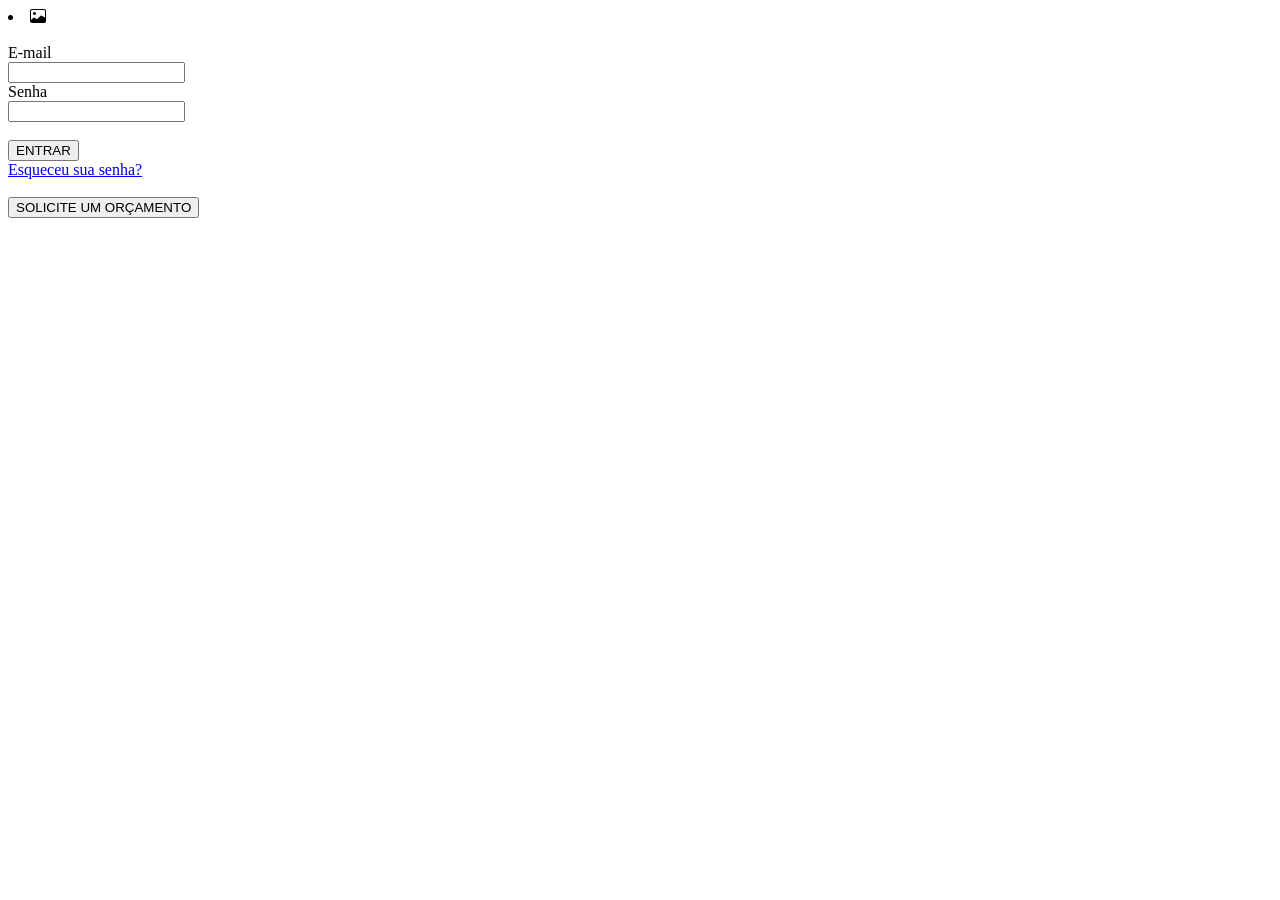
==== Index.html @ 9a188c5c "ajustes" ====
<!DOCTYPE html>
<html lang="pt-br">

<head>
    <meta charset="UTF-8">
    <meta http-equiv="X-UA-Compatible" content="IE=edge">
    <meta name="viewport" content="width=device-width, initial-scale=1.0">
    <link rel="stylesheet" href="https://cdn.jsdelivr.net/npm/bootstrap-icons@1.13.1/font/bootstrap-icons.min.css">

    <title>Home</title>
</head>

<body>

    <section>
      
        <header>
            <li><i class="bi bi-image"></i></li>
            <br />
        </header>
    
    </section>

    <section>
        
        <main>
           
            <form>
                <section>
                    <label>E-mail</label>
                    <br />
                    <input type="text" id="txtEmail">
                    <br />
                    <label>Senha</label>
                    <br />
                    <input type="password" id="txtSenha">
                </section>
                <br />
                <section>
                    <button id="btnEntrar">
                        ENTRAR
                    </button>
                    <br />
                    <a href="#">Esqueceu sua senha?</a>
                </section>
                <br />
            </form>
        
        </main>
    
    </section>

    <section>
        
        <footer>
           
            <button id="btnOrçamento">
                SOLICITE UM ORÇAMENTO
            </button>
       
        </footer>
    </section>

</body>

</html>
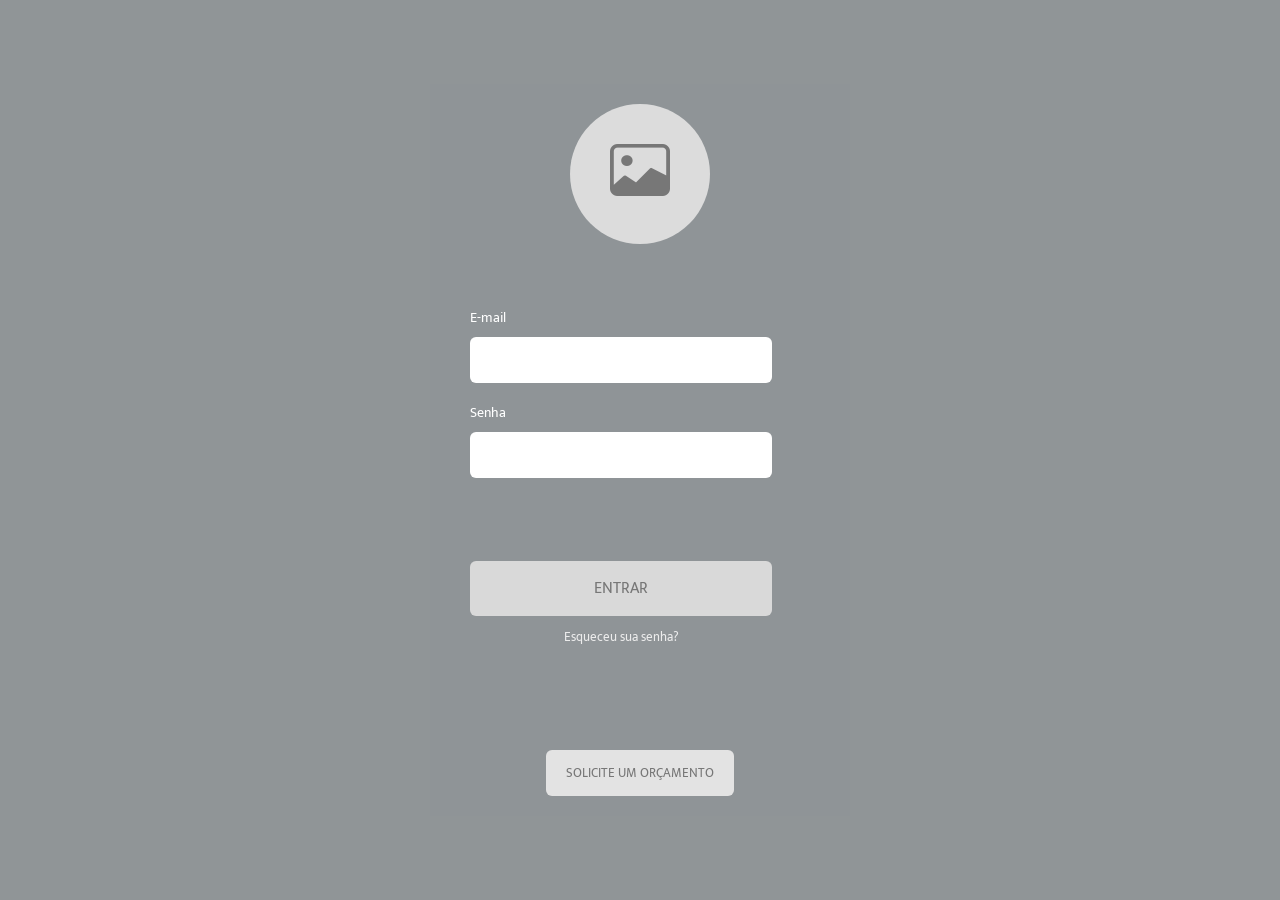
==== commit b56a0cae: "Adicionando páginas de estilo ao projeto" ====
--- a/Index.html
+++ b/Index.html
@@ -6,7 +6,8 @@
     <meta http-equiv="X-UA-Compatible" content="IE=edge">
     <meta name="viewport" content="width=device-width, initial-scale=1.0">
     <link rel="stylesheet" href="https://cdn.jsdelivr.net/npm/bootstrap-icons@1.13.1/font/bootstrap-icons.min.css">
-
+    <link rel="stylesheet" href="./css/PatternStyle.css">
+    <link rel="stylesheet" href="./css/Index.css">
     <title>Home</title>
 </head>
 
@@ -14,7 +15,7 @@
 
     <section>
       
-        <header>
+        <header class="logo">
             <li><i class="bi bi-image"></i></li>
             <br />
         </header>
@@ -37,11 +38,13 @@
                 </section>
                 <br />
                 <section>
-                    <button id="btnEntrar">
+                    <button id="btnEntrar" class="btn-login">
                         ENTRAR
                     </button>
                     <br />
-                    <a href="#">Esqueceu sua senha?</a>
+                    <div class="forgot">
+                        Esqueceu sua senha?
+                    </div>
                 </section>
                 <br />
             </form>
@@ -54,7 +57,7 @@
         
         <footer>
            
-            <button id="btnOrçamento">
+            <button id="btnOrçamento" class="btn-orcamento">
                 SOLICITE UM ORÇAMENTO
             </button>
        
--- a/css/PatternStyle.css
+++ b/css/PatternStyle.css
@@ -0,0 +1,80 @@
+@import url("https://fonts.googleapis.com/css2?family=Mukta:wght@200;300;400;500;600;700;800&family=Roboto+Slab:wght@100;200;300;400;500;600;700;800;900&display=swap");
+
+*{
+    margin:0;
+    padding:0;
+    box-sizing:border-box;
+     font-family: Mukta;
+}
+
+/* BACKGROUND PADRÃO DO SISTEMA */
+
+body{
+    background:#909597;
+    min-height:100vh;
+    display:flex;
+    flex-direction:column;
+    justify-content:center;
+    align-items:center;
+}
+
+/* Container geral */
+
+section{
+    width:90%;
+    max-width:420px;
+    background:#8f9497;
+    padding:20px;
+}
+
+/* Form */
+
+main{
+    width:100%;
+}
+
+form{
+    width:100%;
+}
+
+label{
+    font-size:14px;
+    color:white;
+}
+
+input{
+    width:100%;
+    padding:12px;
+    margin-top:6px;
+    margin-bottom:16px;
+    border:none;
+    border-radius:6px;
+}
+
+/* Rodapé */
+
+footer{
+    display:flex;
+    justify-content:center;
+}
+
+/* Responsividade */
+
+@media (max-width:480px){
+
+    section{
+        width:95%;
+        padding:18px;
+    }
+
+    .logo li{
+        width:100px;
+        height:100px;
+        font-size:40px;
+    }
+
+    .btn-orcamento{
+        width:100%;
+    }
+
+}
--- a/css/Index.css
+++ b/css/Index.css
@@ -0,0 +1,58 @@
+
+/* Logo */
+
+.logo{
+    display:flex;
+    justify-content:center;
+    align-items:center;
+}
+
+.logo li{
+    list-style:none;
+    width:140px;
+    height:140px;
+    background:#dcdcdc;
+    border-radius:50%;
+    display:flex;
+    justify-content:center;
+    align-items:center;
+    font-size:60px;
+    color:#777;
+}
+
+/* Botão entrar */
+
+.btn-login{
+    width:100%;
+    padding:14px;
+    border:none;
+    border-radius:6px;
+    background:#d9d9d9;
+    font-size:16px;
+    cursor:pointer;
+    color: #777;
+}
+
+.btn-login:hover{
+    background:#cfcfcf;
+}
+
+/* Esqueceu senha */
+
+.forgot{
+    text-align:center;
+    font-size:13px;
+    color:#ececec;
+    margin-top:10px;
+}
+
+.btn-orcamento{
+    margin-top:15px;
+    padding:12px 20px;
+    border:none;
+    border-radius:6px;
+    background:#e3e3e3;
+    cursor:pointer;
+    color: #777;
+}
+
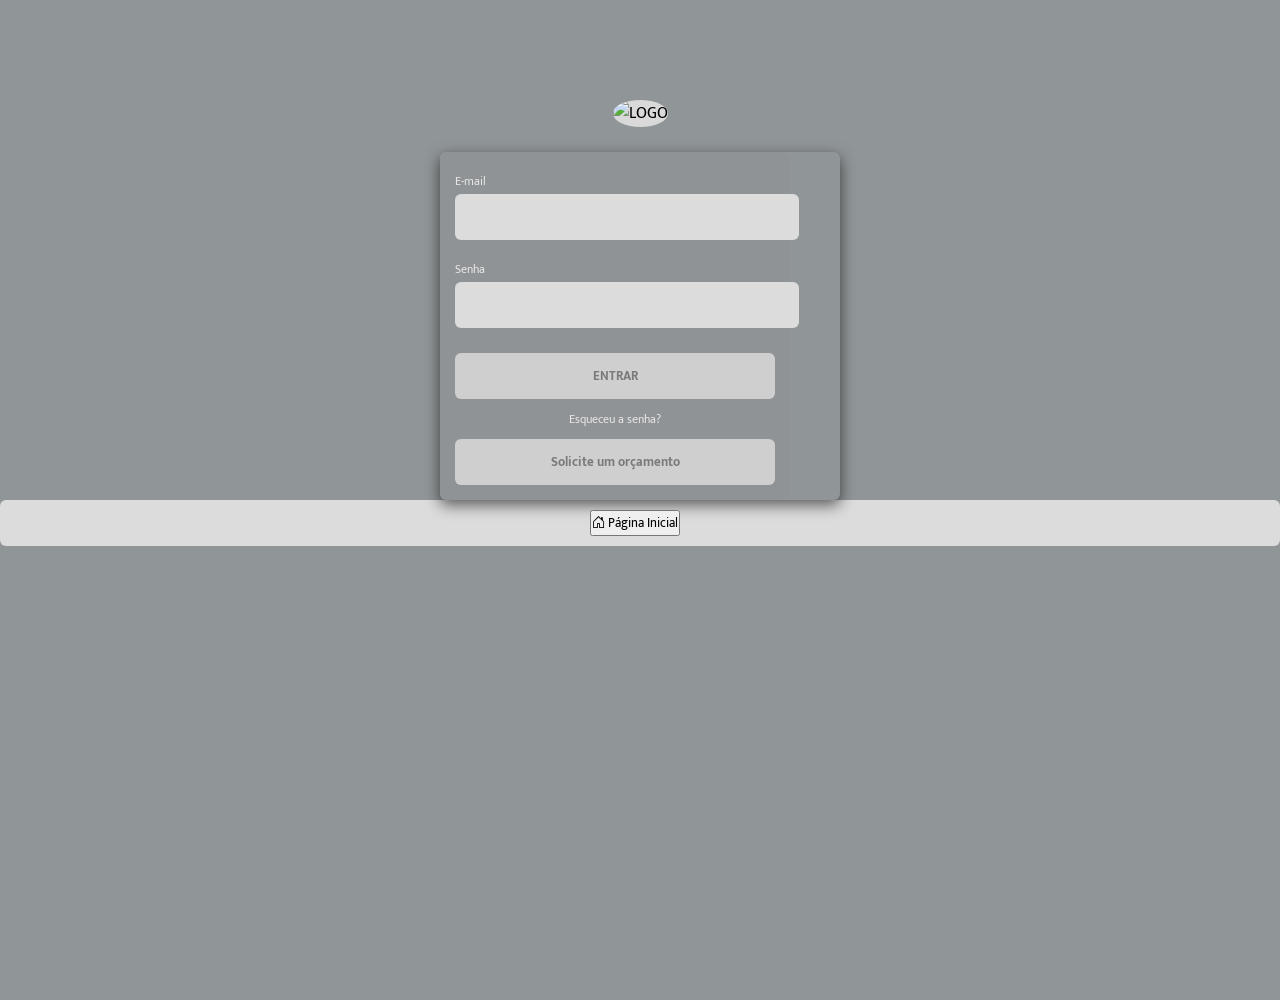
==== commit 33c7a301: "Ajuste no conteúdo e no css, em construção ainda..." ====
--- a/Index.html
+++ b/Index.html
@@ -1,68 +1,71 @@
 <!DOCTYPE html>
-<html lang="pt-br">
+<html lang="pt-BR">
 
 <head>
     <meta charset="UTF-8">
-    <meta http-equiv="X-UA-Compatible" content="IE=edge">
     <meta name="viewport" content="width=device-width, initial-scale=1.0">
+    <title>Diário de Obra</title>
+
     <link rel="stylesheet" href="https://cdn.jsdelivr.net/npm/bootstrap-icons@1.13.1/font/bootstrap-icons.min.css">
-    <link rel="stylesheet" href="./css/PatternStyle.css">
-    <link rel="stylesheet" href="./css/Index.css">
-    <title>Home</title>
+    <link rel="stylesheet" href="../css/PatternStyle.css">
+    <link rel="stylesheet" href="../css/Index.css">
 </head>
 
-<body>
+<body class="body">
+    <section class="section">
+        <div class="card-image">
+            <figure>
+                <img src="../img/imagem-exemplo.jpg" alt="LOGO">
+            </figure>
+        </div>
+        </header>
+    </section>
+    
+    <section class="section">
+        
+        <div class="container">
 
-    <section>
-      
-        <header class="logo">
-            <li><i class="bi bi-image"></i></li>
-            <br />
-        </header>
-    
+            <main class="main-content">
+
+                <div class="main-wrapper">
+
+                    <form class="formulario">
+
+                        <div class="card">
+
+                            <div class="card-body">
+                                <label>E-mail</label>
+                                <input type="email">
+
+                                <label>Senha</label>
+                                <input type="password">
+
+                                <button type="submit" class="button">ENTRAR</button>
+
+                                <div class="forgot-password">Esqueceu a senha?</div>
+
+                                <button type="button" class="button">
+                                    Solicite um orçamento
+                                </button>
+                            </div>
+
+                        </div>
+
+                    </form>
+
+                </div>
+            </main>
+
+        </div>
     </section>
 
-    <section>
-        
-        <main>
-           
-            <form>
-                <section>
-                    <label>E-mail</label>
-                    <br />
-                    <input type="text" id="txtEmail">
-                    <br />
-                    <label>Senha</label>
-                    <br />
-                    <input type="password" id="txtSenha">
-                </section>
-                <br />
-                <section>
-                    <button id="btnEntrar" class="btn-login">
-                        ENTRAR
-                    </button>
-                    <br />
-                    <div class="forgot">
-                        Esqueceu sua senha?
-                    </div>
-                </section>
-                <br />
-            </form>
-        
-        </main>
-    
-    </section>
-
-    <section>
-        
-        <footer>
-           
-            <button id="btnOrçamento" class="btn-orcamento">
-                SOLICITE UM ORÇAMENTO
+    <footer class="footer">
+        <div class="footer-content">
+            <button id="btnPaginaInicial" type="button">
+                <i class="bi bi-house-door"></i> Página Inicial
             </button>
-       
-        </footer>
-    </section>
+        </div>
+    </footer>
 
 </body>
 
--- a/css/PatternStyle.css
+++ b/css/PatternStyle.css
@@ -1,80 +1,45 @@
 @import url("https://fonts.googleapis.com/css2?family=Mukta:wght@200;300;400;500;600;700;800&family=Roboto+Slab:wght@100;200;300;400;500;600;700;800;900&display=swap");
 
-*{
-    margin:0;
-    padding:0;
-    box-sizing:border-box;
-     font-family: Mukta;
+* {
+    margin: 0;
+    padding: 0;
+    font-family: Mukta;
 }
 
-/* BACKGROUND PADRÃO DO SISTEMA */
-
-body{
-    background:#909597;
-    min-height:100vh;
-    display:flex;
-    flex-direction:column;
-    justify-content:center;
-    align-items:center;
+body {
+    background: #909597;
+    min-height: 100vh;
 }
 
-/* Container geral */
-
-section{
-    width:90%;
-    max-width:420px;
-    background:#8f9497;
-    padding:20px;
+.container {
+    display: flex;
+    flex-direction: column;
 }
 
-/* Form */
 
-main{
-    width:100%;
+.footer {
+    display: flex;
+    padding: 10px;
+    border-radius: 6px;
+    background-color: #dcdcdc;
+    color: #7a7a7a;
+    cursor: pointer;
+    border: none;
+        justify-content: space-around;
+    align-items: baseline;
 }
 
-form{
-    width:100%;
+.footer-content {
+    width: 100px;
+    display: flex;
 }
 
-label{
-    font-size:14px;
-    color:white;
-}
-
-input{
-    width:100%;
-    padding:12px;
-    margin-top:6px;
-    margin-bottom:16px;
-    border:none;
-    border-radius:6px;
-}
-
-/* Rodapé */
-
-footer{
-    display:flex;
-    justify-content:center;
-}
-
-/* Responsividade */
-
-@media (max-width:480px){
-
-    section{
-        width:95%;
-        padding:18px;
+@media screen and (max-width: 480px) {
+    body {
+        width: 100%;
     }
 
-    .logo li{
-        width:100px;
-        height:100px;
-        font-size:40px;
+    header {
+        display: flex;
     }
-
-    .btn-orcamento{
-        width:100%;
-    }
-
 }
--- a/css/Index.css
+++ b/css/Index.css
@@ -1,58 +1,84 @@
-
-/* Logo */
-
-.logo{
-    display:flex;
-    justify-content:center;
-    align-items:center;
+.card {
+    width: 320px;
+    background-color: #8f9396;
+    border-radius: 10px;
+    padding: 15px;
 }
 
-.logo li{
-    list-style:none;
-    width:140px;
-    height:140px;
-    background:#dcdcdc;
-    border-radius:50%;
-    display:flex;
-    justify-content:center;
-    align-items:center;
-    font-size:60px;
-    color:#777;
+/* Área da imagem */
+.card-image {
+    margin-top: 100px;
+    display: flex;
+    justify-content: center;
+    margin-bottom: 25px;
 }
 
-/* Botão entrar */
-
-.btn-login{
-    width:100%;
-    padding:14px;
-    border:none;
-    border-radius:6px;
-    background:#d9d9d9;
-    font-size:16px;
-    cursor:pointer;
-    color: #777;
+.card-image img {
+    width: 120px;
+    height: 120px;
+    border-radius: 50%;
+    background-color: #d9d9d9;
 }
 
-.btn-login:hover{
-    background:#cfcfcf;
+.main-content {
+    display: flex;
+    justify-content: center;
+    align-items: center;
 }
 
-/* Esqueceu senha */
-
-.forgot{
-    text-align:center;
-    font-size:13px;
-    color:#ececec;
-    margin-top:10px;
+.formulario {
+    width: 400px;
+    display: flex;
+    border-radius: 6px;
+    box-shadow: 0 5px 15px rgba(0.6, 0, 0, 0.6);
+    align-items: center;
+    text-align: left;
 }
 
-.btn-orcamento{
-    margin-top:15px;
-    padding:12px 20px;
-    border:none;
-    border-radius:6px;
-    background:#e3e3e3;
-    cursor:pointer;
-    color: #777;
+.formulario:hover {
+    color: white;
 }
 
+/* Inputs */
+.formulario label {
+    font-size: 12px;
+    color: #e5e5e5;
+    margin-bottom: 5px;
+}
+
+.formulario input {
+    width: 100%;
+    padding: 12px;
+    border: none;
+    border-radius: 6px;
+    margin-bottom: 15px;
+    background-color: #dcdcdc;
+    outline: none;
+    text-align: left;
+}
+
+/* Botão principal */
+.button {
+    width: 100%;
+    padding: 12px;
+    border: #cfcfcf;
+    border-radius: 6px;
+    background-color: #cfcfcf;
+    color: #7a7a7a;
+    font-weight: bold;
+    cursor: pointer;
+    margin-top: 10px;
+}
+
+.button:hover {
+    background-color: #bfbfbf;
+}
+
+/* Link "esqueceu senha" */
+.forgot-password {
+    text-align: center;
+    font-size: 12px;
+    color: #e5e5e5;
+    margin-top: 10px;
+    cursor: pointer;
+}
